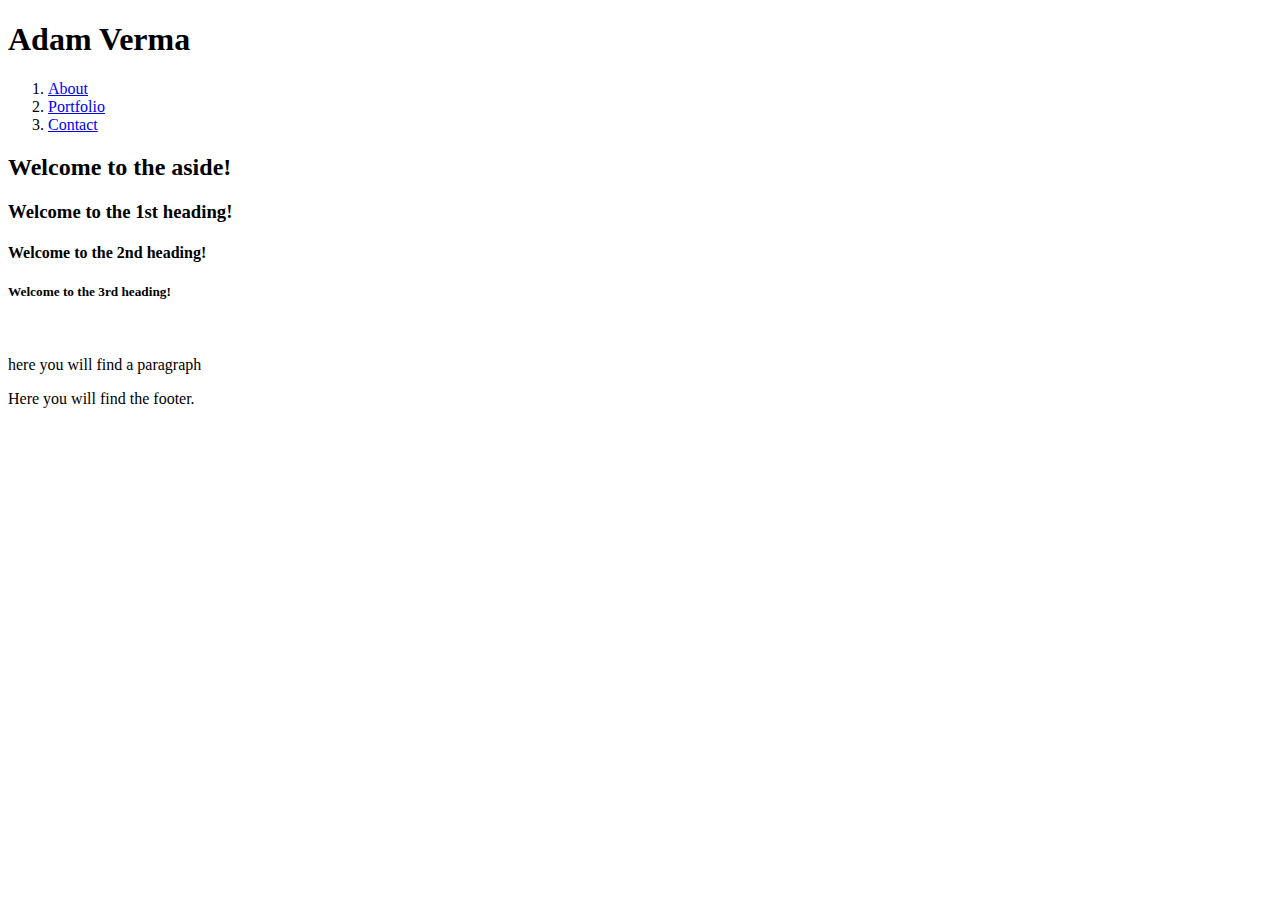
==== index.html @ db670b8f "initial site files" ====
<!DOCTYPE html>
<html lang="en">

<head>
    <title>Portfolio Wireframe</title>
    <link rel="stylesheet" type="text/css" href="style.css" />
    <meta charset="UTF-B" />
    <!-- <meta name="viewport" content="width=device-width, initial> -->
</head>
<body>
    <div id="page-container">
            <header class="header">
                    <h1> Adam Verma </h1>         
                <nav class="pagelink">
                    <ol>
                        <li class="page"><a href="about">About</a></li>
                        <li class="page"><a href="about/portfolio">Portfolio</a></li>
                        <li class="page"><a href="about/portfolio">Contact</a></li>
                    </ol>
                </nav>     
            </header>  
        <div id="content-wrap">
            
            <aside>
                <h2>
                    Welcome to the aside!
                </h2>
                <p></p>
            </aside>
            <section>
                <article class="contains">
                    <h3>
                        Welcome to the 1st heading!
                    </h3>
                    <h4>
                        Welcome to the 2nd heading!
                    </h4>
                    <h5>
                        Welcome to the 3rd heading!
                    </h5>
                    <br />
                    <p>
                        here you will find a paragraph
                    </p>
                </article>
            </section>
        </div>
        <footer id="footer">
            <p> Here you will find the footer.
        </footer>
    </div>
</body>

</html>
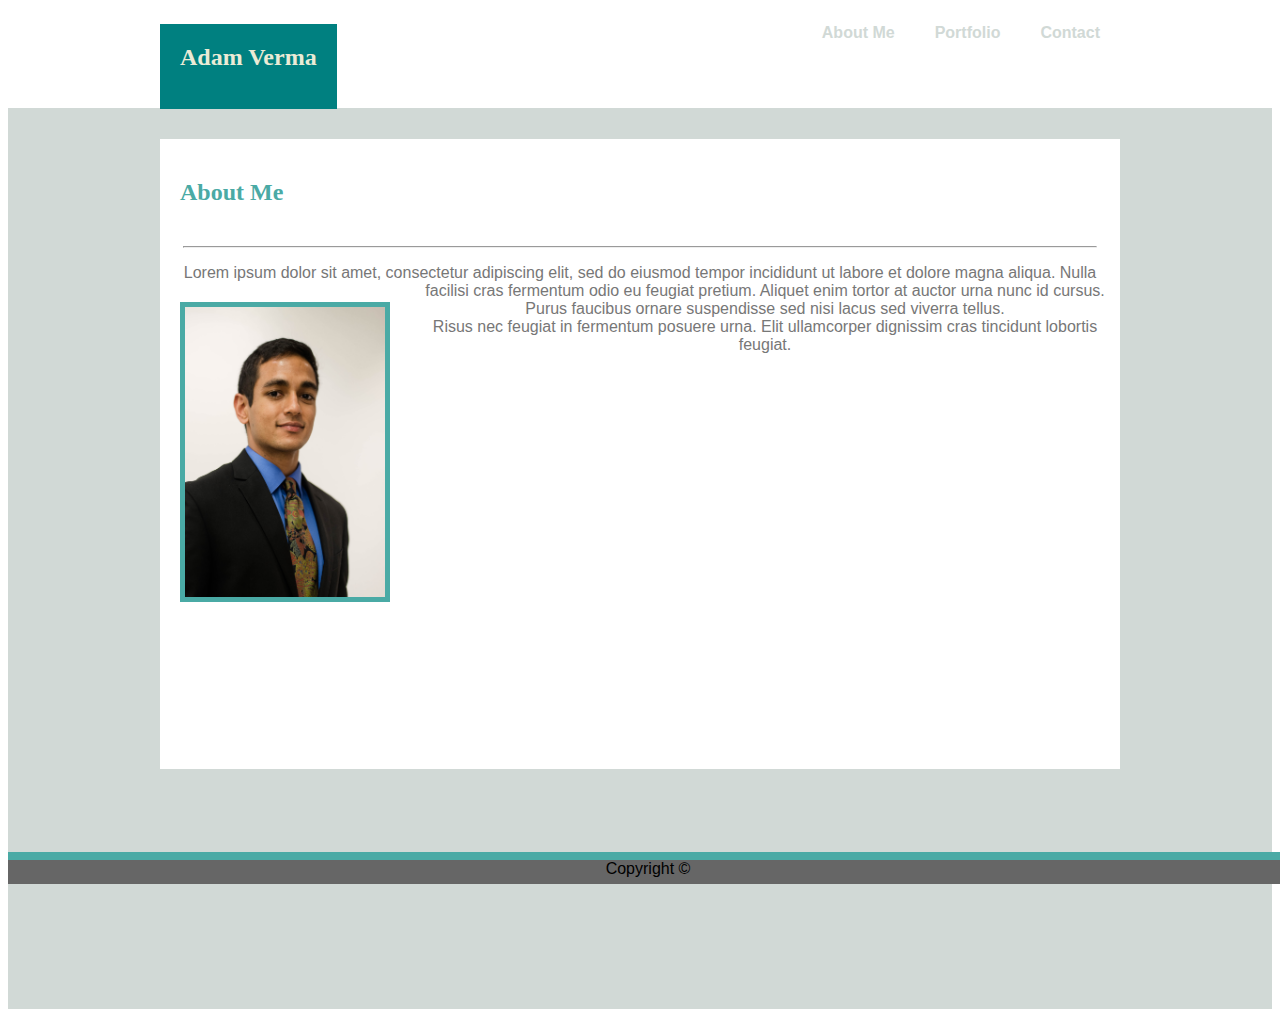
==== commit 271e60c0: "initial files" ====
--- a/index.html
+++ b/index.html
@@ -2,53 +2,65 @@
 <html lang="en">
 
 <head>
-    <title>Portfolio Wireframe</title>
-    <link rel="stylesheet" type="text/css" href="style.css" />
-    <meta charset="UTF-B" />
+    <title>Welcome to Adam Verma's Portfolio</title>
+    <link rel="stylesheet" type="text/css" href="./assets/css/index_style.css" />
+    <meta charset="UTF-8" />
     <!-- <meta name="viewport" content="width=device-width, initial> -->
 </head>
+
 <body>
-    <div id="page-container">
-            <header class="header">
-                    <h1> Adam Verma </h1>         
-                <nav class="pagelink">
-                    <ol>
-                        <li class="page"><a href="about">About</a></li>
-                        <li class="page"><a href="about/portfolio">Portfolio</a></li>
-                        <li class="page"><a href="about/portfolio">Contact</a></li>
-                    </ol>
-                </nav>     
-            </header>  
-        <div id="content-wrap">
-            
-            <aside>
+    <header class="header">
+        <div class="inner_header">
+            <div class="name_container">
+                <h1> Adam Verma
+                </h1>
+            </div>
+            <nav>
+                <ul class="navigation">
+                    <a href="aboutme">
+                        <li>About Me</li>
+                    </a>
+                    <a href="aboutme/portfolio">
+                        <li>Portfolio</li>
+                    </a>
+                    <a href="aboutme/portfolio/contact">
+                        <li>Contact</li>
+                    </a>
+                </ul>
+            </nav>
+        </div>
+    </header>
+    <section class="body-container">
+        <div class="border-box">
+            <div class="content-wrap">
                 <h2>
-                    Welcome to the aside!
+                    About Me
                 </h2>
-                <p></p>
-            </aside>
-            <section>
-                <article class="contains">
-                    <h3>
-                        Welcome to the 1st heading!
-                    </h3>
-                    <h4>
-                        Welcome to the 2nd heading!
-                    </h4>
-                    <h5>
-                        Welcome to the 3rd heading!
-                    </h5>
-                    <br />
-                    <p>
-                        here you will find a paragraph
-                    </p>
-                </article>
-            </section>
+                <br>
+                <hr>
+                <p>
+                    Lorem ipsum dolor sit amet, consectetur adipiscing elit, sed do eiusmod tempor incididunt ut
+                    labore
+                    et
+                    <img style='vertical-align:middle;' src="./assets/images/headshot.jpg" alt="Adam's Headshot">
+                    dolore magna aliqua. Nulla facilisi cras fermentum odio eu feugiat pretium. Aliquet enim
+                    tortor
+                    at
+                    auctor urna nunc id cursus. Purus faucibus ornare suspendisse sed nisi lacus sed viverra
+                    tellus.
+                    <br>
+                    Risus nec feugiat in fermentum posuere urna. Elit ullamcorper dignissim cras tincidunt
+                    lobortis
+                    feugiat.
+                </p>
+            </div>
         </div>
-        <footer id="footer">
-            <p> Here you will find the footer.
-        </footer>
-    </div>
+    </section>
+    <footer id="footer">
+        <p>
+            Copyright &#169;
+        </p>
+    </footer>
 </body>
 
 </html>--- a/assets/css/index_style.css
+++ b/assets/css/index_style.css
@@ -0,0 +1,115 @@
+html{ 
+    height:100%;
+}
+.header {
+    width: 100%;
+    height: 100px;
+    display: block; 
+    background-color: white;
+    border-bottom: 1px solid #d1d9d6;
+}
+.inner_header {
+    width: 960px;
+    height: 100%;
+    display: block;
+    text-align: center;
+    margin: 0 auto;
+    background-color: white;
+}
+.name_container {
+    height: 80%;
+    display: inline-block;
+    float: left;    
+}
+.name_container >h1{
+    color: #ebebd6;
+    height: 100%;
+    vertical-align: middle;
+    text-align: center;
+    font-family: Georgia, 'Times New Roman', Times, serif;
+    font-size: 24px;
+    padding: 20px 20px;
+    background-color: teal;
+}
+/*--NavCSS--*/
+.navigation {
+    float: right;
+    height: 100%;
+}
+
+.navigation a{
+    height: 100%;
+    display: inline-block;
+    float: left;
+    font-family: Arial, Helvetica, sans-serif;  
+    font-weight: bold;
+    padding: 0px 20px;
+    text-decoration: none;
+}
+.navigation a li {
+    display: block;
+    color: #d1d9d6;
+    text-align: middle;
+}
+
+/*--About Me Section--*/
+.body-container {
+    width:100%;
+    height: 100vh;
+    text-align: center;
+    display: inline-block;
+    background-color: #d1d9d6;
+    margin: 0px auto -1.5rem;
+}   
+.border-box {
+    width: 960px;
+    height: 70%;
+    text-align: center; 
+    display: inline-block;
+    margin: 30px 100px 100px;
+    background-color: #ffffff;
+}
+hr {
+    width: 95%;
+    align: center;
+}
+.content-wrap { 
+    width: 100%;
+    height: 70%;
+    display: inline-block; 
+    margin: 0 auto;
+    padding: 0px; 
+    background-color: #ffffff;
+}
+h2{
+    font-family: 'Times New Roman', Times, serif;
+    color: #4aaaa5;
+    float: left;
+    padding: 20px 20px;
+    clear:both;
+}
+p {
+    font-family: Arial, Helvetica, sans-serif;
+    color: #777777;
+    margin: 120 px 0px;
+}
+img {
+    width: 200px;
+    float:left;
+    clear: left;
+    margin: 20px;
+    border: 5px solid #4aaaa5;
+}
+/*--Footer--*/
+#footer >p {
+    position: fixed;
+    clear:both;
+    display: inline-block;
+    color: black;
+    text-align: center;
+    background-color: #666666;
+    bottom: 0;
+    width: 100%;
+    height: 1.5rem;  
+    border-top: 8px solid #4aaaa5;
+}
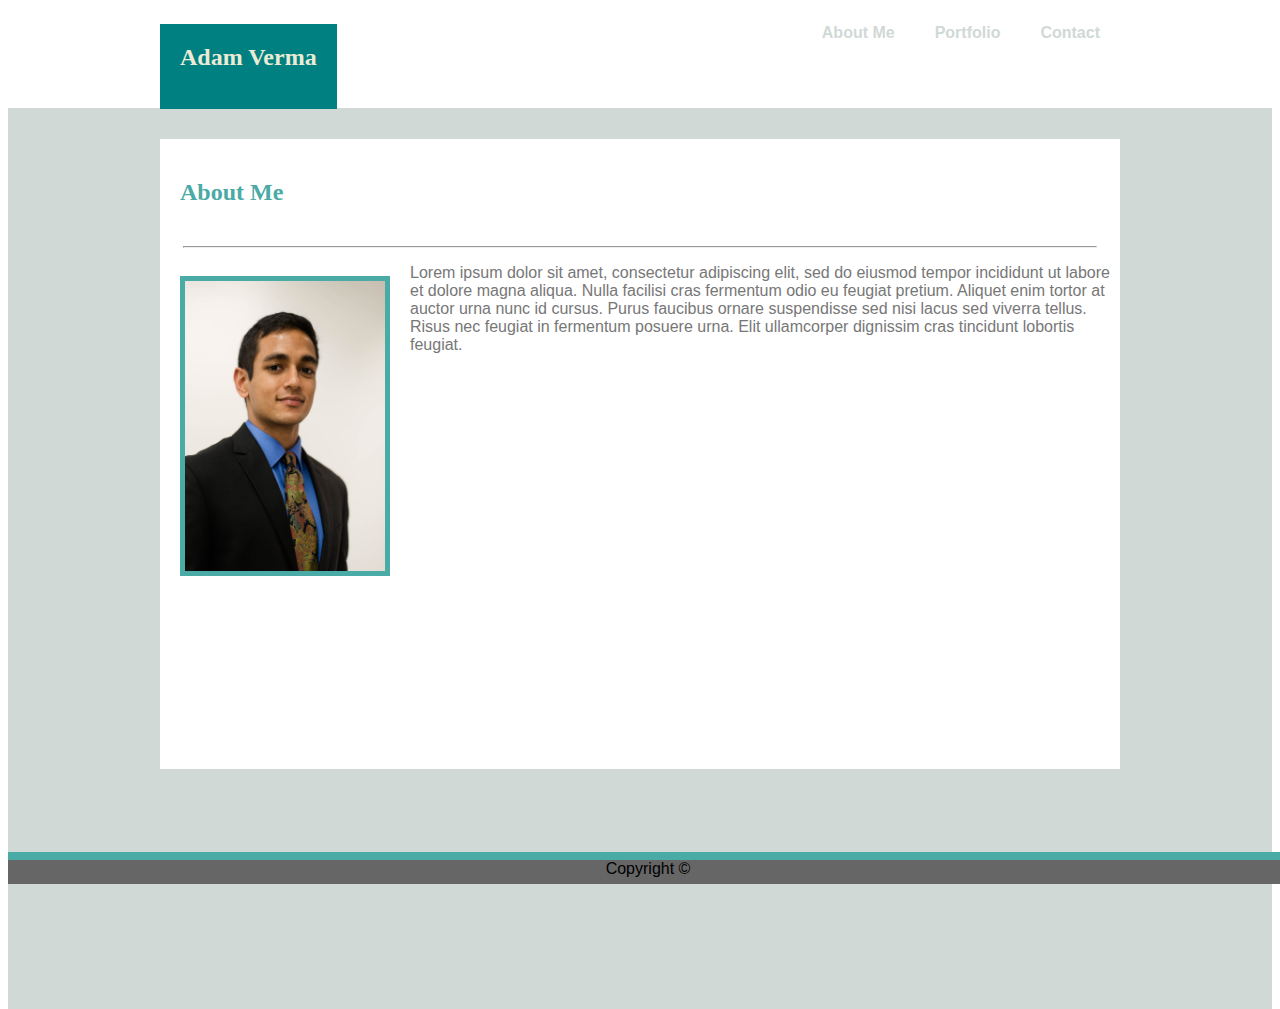
==== commit 7dc5e00c: "initial files" ====
--- a/index.html
+++ b/index.html
@@ -17,14 +17,14 @@
             </div>
             <nav>
                 <ul class="navigation">
-                    <a href="aboutme">
-                        <li>About Me</li>
-                    </a>
-                    <a href="aboutme/portfolio">
-                        <li>Portfolio</li>
-                    </a>
-                    <a href="aboutme/portfolio/contact">
-                        <li>Contact</li>
+                        <a href="index.html">
+                            <li>About Me</li>
+                        </a>
+                        <a href="portfolio.html">
+                            <li>Portfolio</li>
+                        </a>
+                        <a href="contact.html">
+                            <li>Contact</li>
                     </a>
                 </ul>
             </nav>
@@ -38,11 +38,12 @@
                 </h2>
                 <br>
                 <hr>
+                <img style='vertical-align:middle;' src="./assets/images/headshot.jpg" alt="Adam's Headshot"/>
                 <p>
                     Lorem ipsum dolor sit amet, consectetur adipiscing elit, sed do eiusmod tempor incididunt ut
                     labore
                     et
-                    <img style='vertical-align:middle;' src="./assets/images/headshot.jpg" alt="Adam's Headshot">
+                
                     dolore magna aliqua. Nulla facilisi cras fermentum odio eu feugiat pretium. Aliquet enim
                     tortor
                     at
--- a/assets/css/index_style.css
+++ b/assets/css/index_style.css
@@ -71,7 +71,6 @@
 }
 hr {
     width: 95%;
-    align: center;
 }
 .content-wrap { 
     width: 100%;
@@ -92,6 +91,7 @@
     font-family: Arial, Helvetica, sans-serif;
     color: #777777;
     margin: 120 px 0px;
+    text-align:left;
 }
 img {
     width: 200px;
